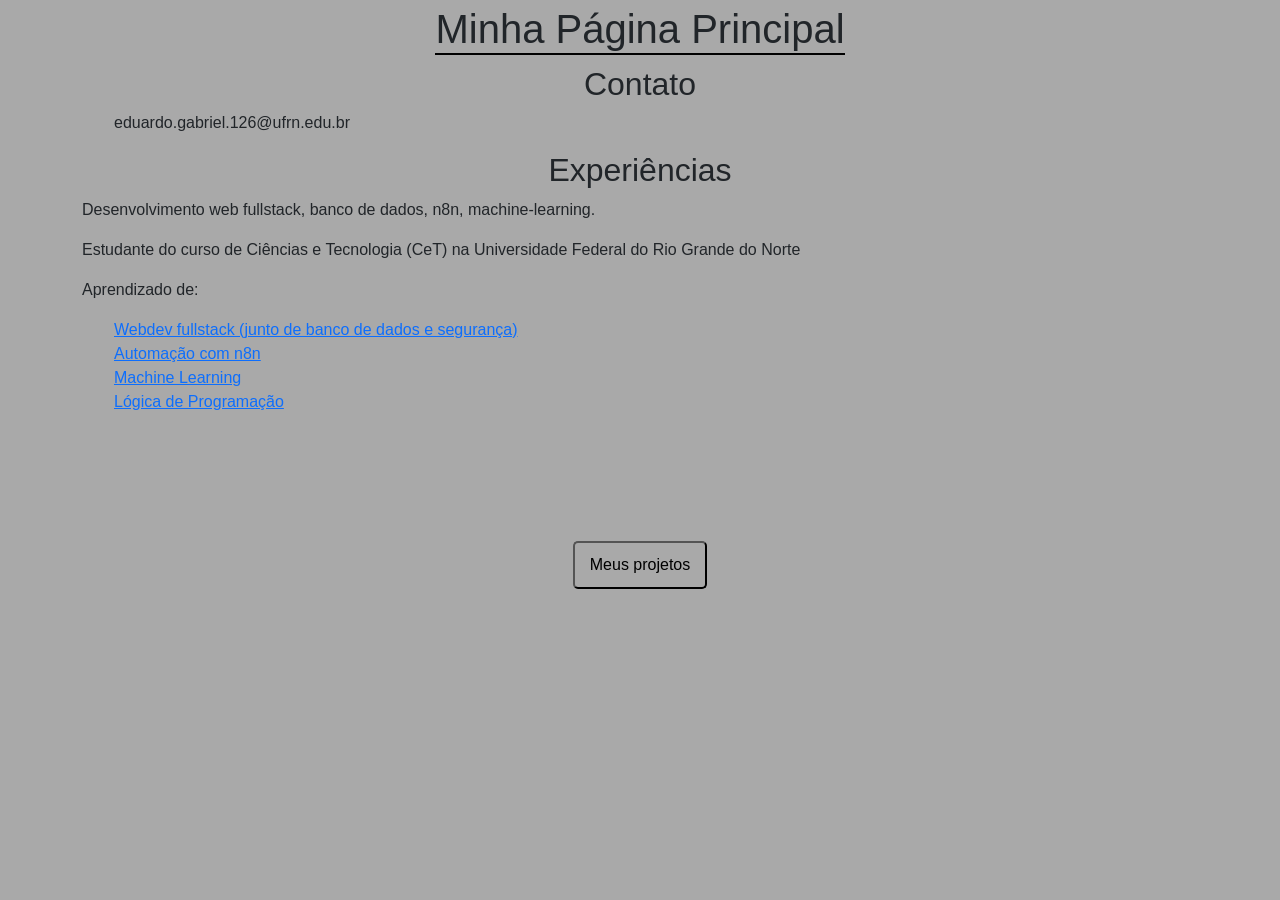
==== index.html @ 4cbe6aa9 "Modified the paths, so it can work at github pages" ====
<!DOCTYPE html>
<html lang="en">

<head>
    <meta charset="UTF-8">
    <meta name="viewport" content="width=device-width, initial-scale=1.0">
    <link href="https://cdn.jsdelivr.net/npm/bootstrap@5.3.8/dist/css/bootstrap.min.css" rel="stylesheet" integrity="sha384-sRIl4kxILFvY47J16cr9ZwB07vP4J8+LH7qKQnuqkuIAvNWLzeN8tE5YBujZqJLB" crossorigin="anonymous">
    <link rel="stylesheet" href="../public/style.css">
    <title>Minha Página</title>

    <style>
      img{
        border-radius: 50%;
      }
    </style>
</head>

<body>
    <main id="principal" class="container">
        <header>
          <h1>Minha Página Principal</h1>
        </header>

        <div class="conteudo">
          <div class="coluna">
            <h2>Contato</h2>
              <ul>
                <li>eduardo.gabriel.126@ufrn.edu.br</li>
              </ul>
          </div>
          <div class="coluna">
            <h2>Experiências</h2>
              <p>Desenvolvimento web fullstack, banco de dados, n8n, machine-learning.</p>
              <p>Estudante do curso de Ciências e Tecnologia (CeT) na Universidade Federal do Rio Grande do Norte</p>
              <p>Aprendizado de: 
                <ul>
                  <li><a href="https://www.udemy.com/course/the-complete-web-development-bootcamp/?srsltid=AfmBOopmuXwdK0io_MDGEFyAJiPciQrEQiKoKMbjdU7jIZ4C-WWtvLDt">Webdev fullstack (junto de banco de dados e segurança)</a></li>
                  <li><a href="https://www.udemy.com/course/n8n-the-ultimate-course/">Automação com n8n</a></li>
                  <li><a href="https://sigaa.ufrn.br/sigaa/public/departamento/componentes.jsf">Machine Learning</a></li>
                  <li><a href="https://www.ect.ufrn.br/wp-content/uploads/2020/06/20.5-ECT2203-LOGICA_DE_PROGRAMACAO.pdf">Lógica de Programação</a></li>
                </ul>
          </div>
        </div>
       <footer>
        <div class="link">
          <button class="botao" onclick="window.location.href = './views/projetos.html'">Meus projetos</button>
        </div>
       </footer>
      </main>
    <script src="https://cdn.jsdelivr.net/npm/bootstrap@5.3.8/dist/js/bootstrap.bundle.min.js" integrity="sha384-FKyoEForCGlyvwx9Hj09JcYn3nv7wiPVlz7YYwJrWVcXK/BmnVDxM+D2scQbITxI" crossorigin="anonymous"></script>
</body>

</html>
---- public/style.css ----
*{
    list-style: none;
    font-family: Verdana, Geneva, Tahoma, sans-serif;
}
#principal{
    display: flex;
    flex-direction: column;
    padding-top: 5px;
    min-width: 50vw;
}
#conteudo{
    display: flex;
    flex-direction: column;
    height: 50vh;
}
body{
    background-color: darkgrey;
    height: 100vh;
    display: flex;
    flex-direction: column;
}
footer{
    display: flex;
    flex-direction: column;
    justify-content: center;
    justify-items: center;
    height: 30vh;
}
header{
    display: flex;
    flex-direction: row;
    justify-content: center;
}
h1{
    display: inline-block;
    border-bottom: 2px solid black;
    margin-bottom: 10px;
}
h2{
    text-align: center;
}
a{
    transition: all 0.2s ease-in-out;
}
a:hover{
    transform: scale(1.1);
}
.conteudo{
    display: flex;
    flex-direction: column;
}
.teste{
    display: inline;
    background-color: brown;
}

.botao{
    background-color: #0000;
    transition: all 0.2s ease-in-out;
    transition-delay: 10ms;
    border-radius: 5px;
    padding: 10px 15px;
}
.botao:hover{
    color: #878BFF;
    background-color: #2B2A33;
    border-radius: 5px;
    transform: scale(1.1);
}
.links{
    margin-top: 20px;
    margin-bottom: 5px;
    display: flex;
    flex-direction: row;
    justify-content: center;
}
.link{
    display: flex;
    flex-direction: row;
    justify-content: center;
}
.imagem{
    display: flex;
    flex-direction: row;
    justify-content: center;
}
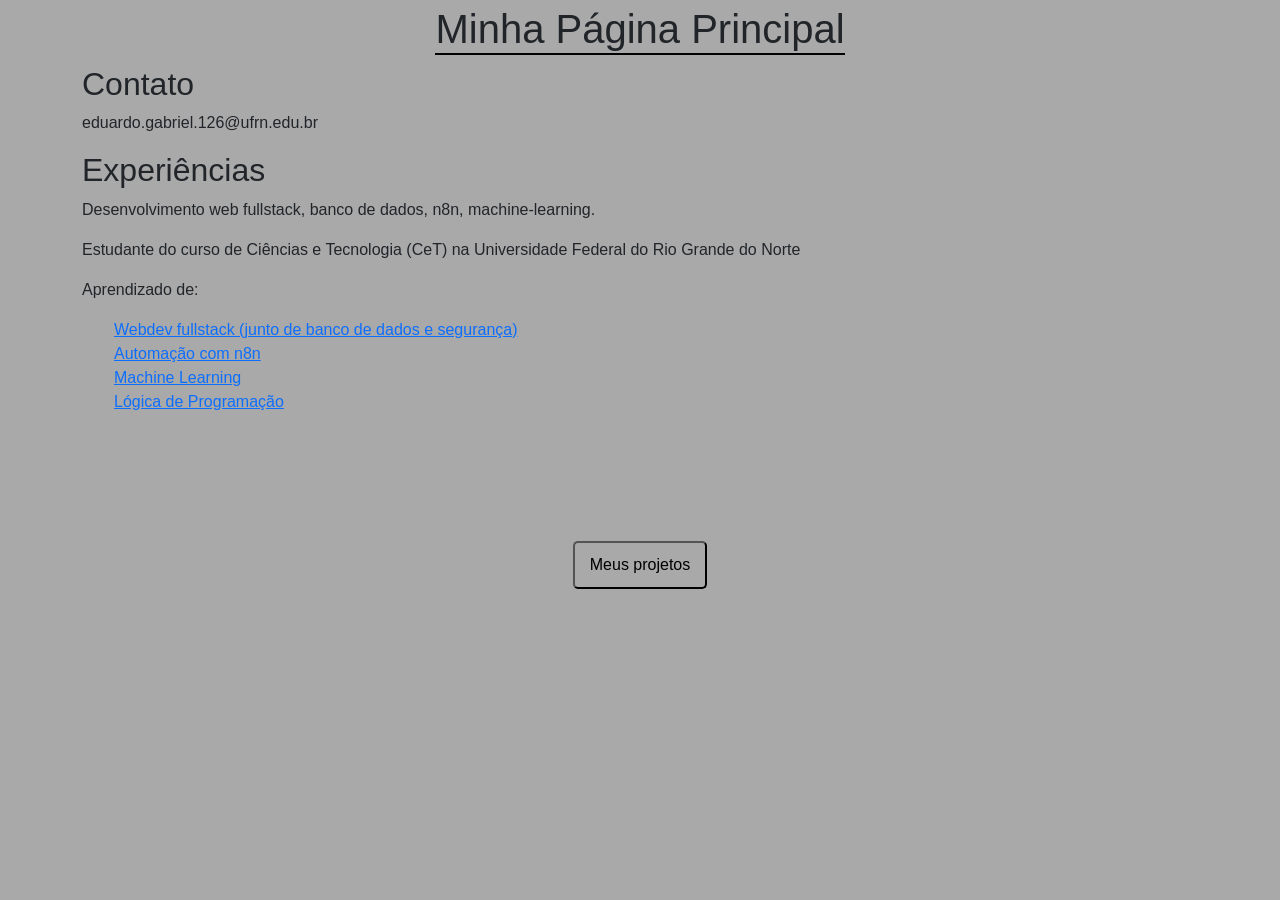
==== commit e66bacab: "Finalizacao de lacunas" ====
--- a/index.html
+++ b/index.html
@@ -5,14 +5,8 @@
     <meta charset="UTF-8">
     <meta name="viewport" content="width=device-width, initial-scale=1.0">
     <link href="https://cdn.jsdelivr.net/npm/bootstrap@5.3.8/dist/css/bootstrap.min.css" rel="stylesheet" integrity="sha384-sRIl4kxILFvY47J16cr9ZwB07vP4J8+LH7qKQnuqkuIAvNWLzeN8tE5YBujZqJLB" crossorigin="anonymous">
-    <link rel="stylesheet" href="../public/style.css">
+    <link rel="stylesheet" href="./public/style.css">
     <title>Minha Página</title>
-
-    <style>
-      img{
-        border-radius: 50%;
-      }
-    </style>
 </head>
 
 <body>
@@ -24,9 +18,7 @@
         <div class="conteudo">
           <div class="coluna">
             <h2>Contato</h2>
-              <ul>
-                <li>eduardo.gabriel.126@ufrn.edu.br</li>
-              </ul>
+              <p>eduardo.gabriel.126@ufrn.edu.br</p>
           </div>
           <div class="coluna">
             <h2>Experiências</h2>
--- a/public/style.css
+++ b/public/style.css
@@ -38,7 +38,7 @@
     margin-bottom: 10px;
 }
 h2{
-    text-align: center;
+    text-align: justify;
 }
 a{
     transition: all 0.2s ease-in-out;
